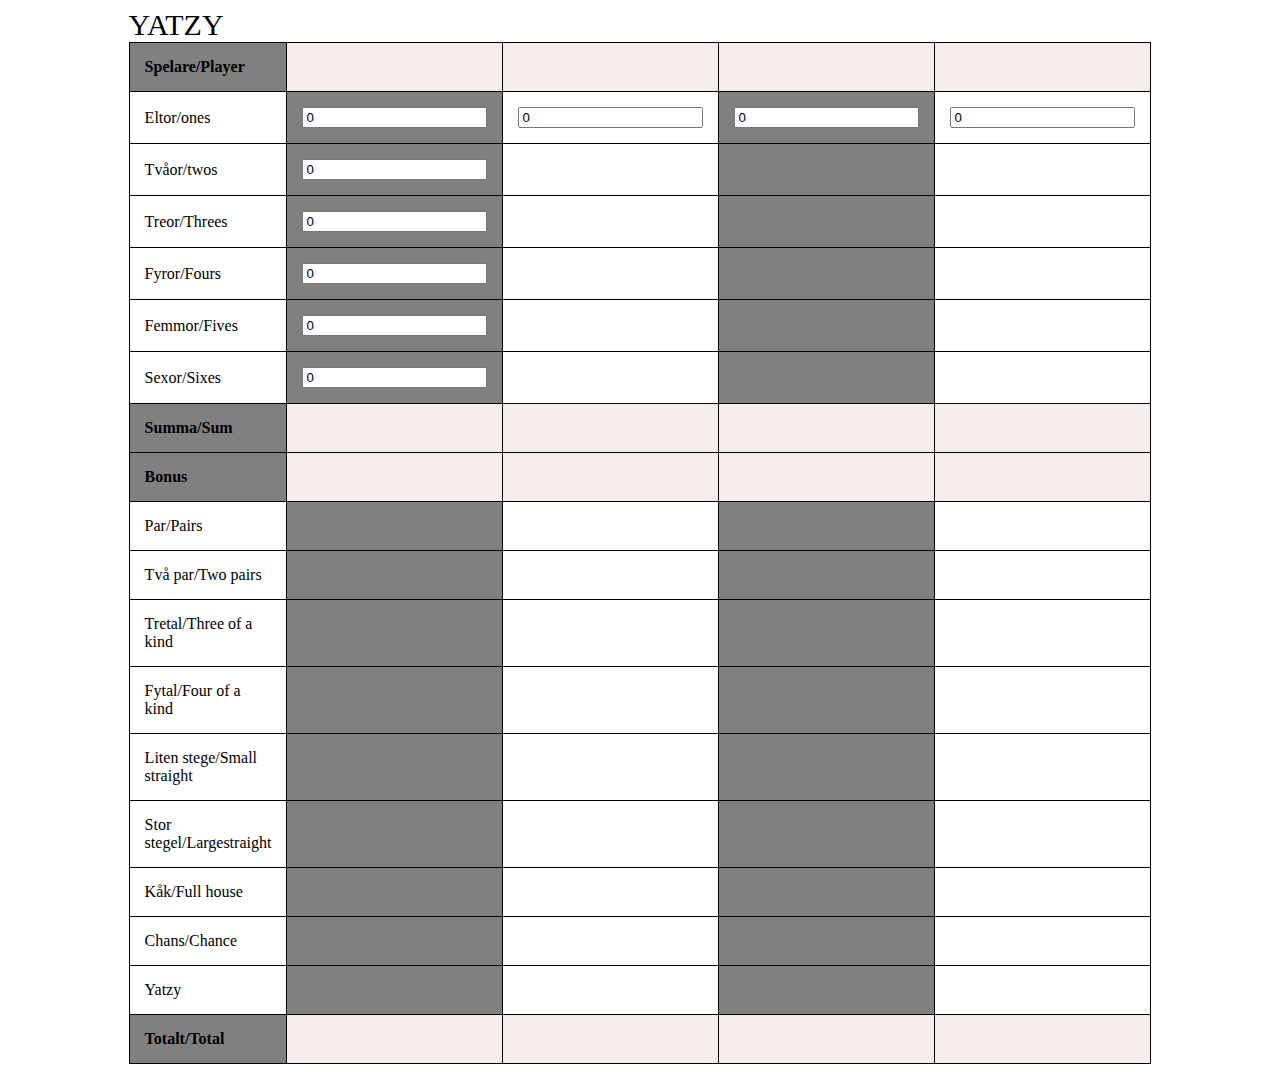
==== yatzy.html @ 27fafacc "first commit" ====
<!DOCTYPE html>
<html lang="en">
	<head>
		<meta charset="UTF-8" />
		<meta name="viewport" content="width=device-width, initial-scale=1.0" />
		<link rel="stylesheet" href="yatzy.css" />
		<title>Yatzy</title>
	</head>
	<body>
		<table>
			<caption>
				YATZY
			</caption>
			<tr class="main_header">
				<th class="lead_header">Spelare/Player</th>
				<th></th>
				<th></th>
				<th></th>
				<th></th>
			</tr>
			<tr>
				<td>Eltor/ones</td>
				<td><input type="number" id="playerOneOfOnes" value="0" /></td>
				<td><input type="number" id="playerTwo" value="0" /></td>
				<td><input type="number" id="playerThree" value="0" /></td>
				<td><input type="number" id="playerFour" value="0" /></td>
			</tr>
			<tr>
				<td>Tvåor/twos</td>
				<td><input type="number" id="playerOneOfTwos" value="0" /></td>
				<td></td>
				<td></td>
				<td></td>
			</tr>
			<tr>
				<td>Treor/Threes</td>
				<td><input type="number" id="playerOneOfThrees" value="0" /></td>
				<td></td>
				<td></td>
				<td></td>
			</tr>
			<tr>
				<td>Fyror/Fours</td>
				<td><input type="number" id="playerOneOfFours" value="0" /></td>
				<td></td>
				<td></td>
				<td></td>
			</tr>
			<tr>
				<td>Femmor/Fives</td>
				<td><input type="number" id="playerOneofFives" value="0" /></td>
				<td></td>
				<td></td>
				<td></td>
			</tr>
			<tr>
				<td>Sexor/Sixes</td>
				<td><input type="number" id="playerOneofSixes" value="0" /></td>
				<td></td>
				<td></td>
				<td></td>
			</tr>
			<tr>
				<th class="lead_header" id="sum">Summa/Sum</th>
				<th></th>
				<th></th>
				<th></th>
				<th></th>
			</tr>
			<tr>
				<th class="lead_header" id="bonus">Bonus</th>
				<th></th>
				<th></th>
				<th></th>
				<th></th>
			</tr>
			<tr>
				<td>Par/Pairs</td>
				<td></td>
				<td></td>
				<td></td>
				<td></td>
			</tr>
			<tr>
				<td>Två par/Two pairs</td>
				<td></td>
				<td></td>
				<td></td>
				<td></td>
			</tr>
			<tr>
				<td>Tretal/Three of a kind</td>
				<td></td>
				<td></td>
				<td></td>
				<td></td>
			</tr>
			<tr>
				<td>Fytal/Four of a kind</td>
				<td></td>
				<td></td>
				<td></td>
				<td></td>
			</tr>
			<tr>
				<td>Liten stege/Small straight</td>
				<td></td>
				<td></td>
				<td></td>
				<td></td>
			</tr>
			<tr>
				<td>Stor stegel/Largestraight</td>
				<td></td>
				<td></td>
				<td></td>
				<td></td>
			</tr>
			<tr>
				<td>Kåk/Full house</td>
				<td></td>
				<td></td>
				<td></td>
				<td></td>
			</tr>
			<tr>
				<td>Chans/Chance</td>
				<td></td>
				<td></td>
				<td></td>
				<td></td>
			</tr>
			<tr>
				<td>Yatzy</td>
				<td></td>
				<td></td>
				<td></td>
				<td></td>
			</tr>
			<tr>
				<th class="lead_header">Totalt/Total</th>
				<th></th>
				<th></th>
				<th></th>
				<th></th>
			</tr>
		</table>

		<script src="yatzy.js"></script>
	</body>
</html>
---- yatzy.css ----
caption {
	text-align: left;
	font-size: 30px;
}
table {
	width: 400px;
	margin: auto;
}

th {
	text-align: left;
}

table,
th,
td {
	border: 1px solid black;
	border-collapse: collapse;
}

th,
td {
	padding: 15px;
}

.lead_header {
	background-color: gray;
}

th:nth-child(n + 2) {
	/*n means all, +2 means starting from the second one*/
	background-color: rgb(245, 236, 236);
}

td:nth-child(even) {
	background-color: gray;
}
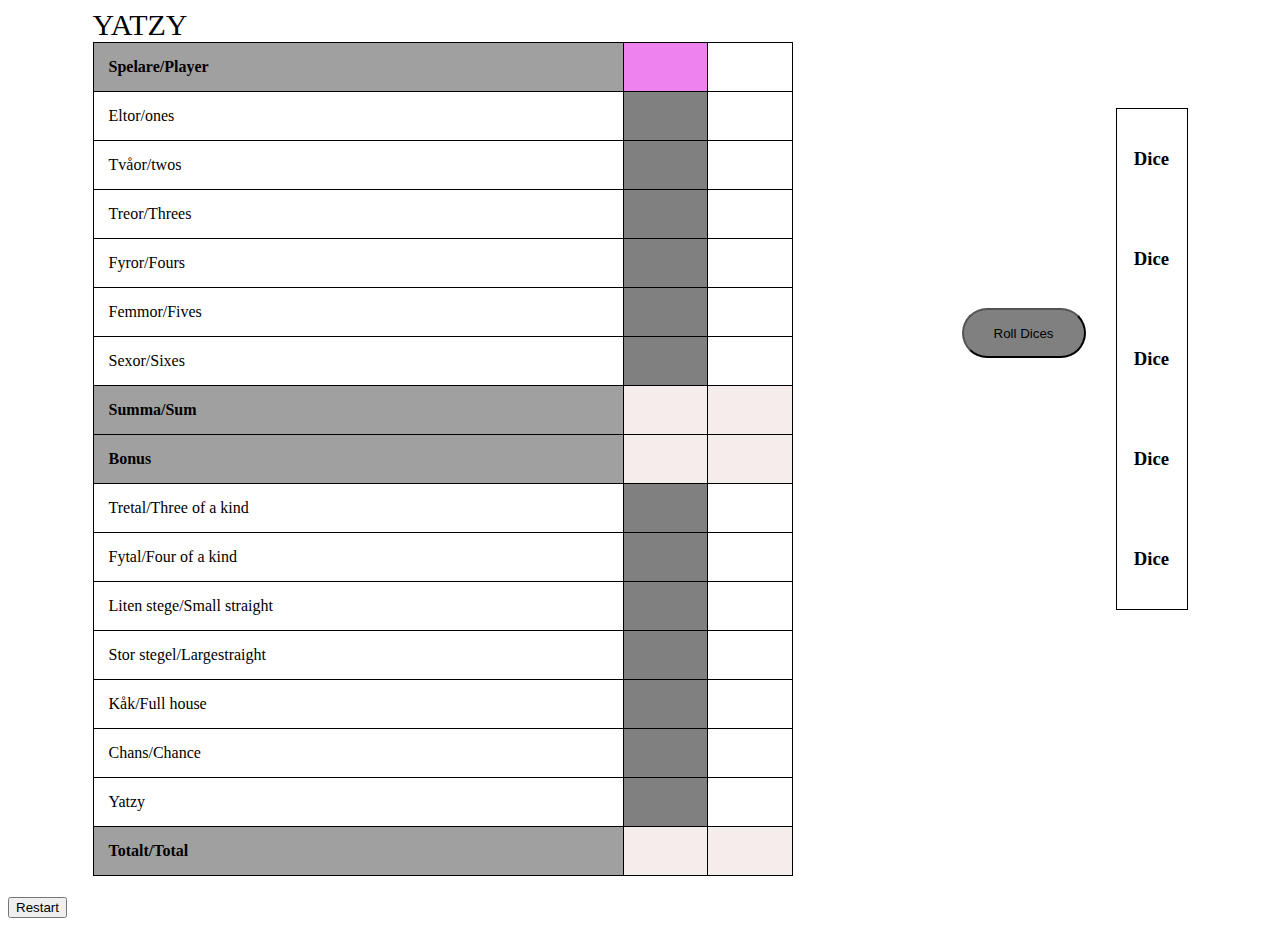
==== commit 32db47c3: "putting player names on front page" ====
--- a/yatzy.html
+++ b/yatzy.html
@@ -4,147 +4,138 @@
 		<meta charset="UTF-8" />
 		<meta name="viewport" content="width=device-width, initial-scale=1.0" />
 		<link rel="stylesheet" href="yatzy.css" />
-		<title>Yatzy</title>
+		<title>Yatzyy</title>
 	</head>
 	<body>
-		<table>
-			<caption>
-				YATZY
-			</caption>
-			<tr class="main_header">
-				<th class="lead_header">Spelare/Player</th>
-				<th></th>
-				<th></th>
-				<th></th>
-				<th></th>
-			</tr>
-			<tr>
-				<td>Eltor/ones</td>
-				<td><input type="number" id="playerOneOfOnes" value="0" /></td>
-				<td><input type="number" id="playerTwo" value="0" /></td>
-				<td><input type="number" id="playerThree" value="0" /></td>
-				<td><input type="number" id="playerFour" value="0" /></td>
-			</tr>
-			<tr>
-				<td>Tvåor/twos</td>
-				<td><input type="number" id="playerOneOfTwos" value="0" /></td>
-				<td></td>
-				<td></td>
-				<td></td>
-			</tr>
-			<tr>
-				<td>Treor/Threes</td>
-				<td><input type="number" id="playerOneOfThrees" value="0" /></td>
-				<td></td>
-				<td></td>
-				<td></td>
-			</tr>
-			<tr>
-				<td>Fyror/Fours</td>
-				<td><input type="number" id="playerOneOfFours" value="0" /></td>
-				<td></td>
-				<td></td>
-				<td></td>
-			</tr>
-			<tr>
-				<td>Femmor/Fives</td>
-				<td><input type="number" id="playerOneofFives" value="0" /></td>
-				<td></td>
-				<td></td>
-				<td></td>
-			</tr>
-			<tr>
-				<td>Sexor/Sixes</td>
-				<td><input type="number" id="playerOneofSixes" value="0" /></td>
-				<td></td>
-				<td></td>
-				<td></td>
-			</tr>
-			<tr>
-				<th class="lead_header" id="sum">Summa/Sum</th>
-				<th></th>
-				<th></th>
-				<th></th>
-				<th></th>
-			</tr>
-			<tr>
-				<th class="lead_header" id="bonus">Bonus</th>
-				<th></th>
-				<th></th>
-				<th></th>
-				<th></th>
-			</tr>
-			<tr>
-				<td>Par/Pairs</td>
-				<td></td>
-				<td></td>
-				<td></td>
-				<td></td>
-			</tr>
-			<tr>
-				<td>Två par/Two pairs</td>
-				<td></td>
-				<td></td>
-				<td></td>
-				<td></td>
-			</tr>
-			<tr>
-				<td>Tretal/Three of a kind</td>
-				<td></td>
-				<td></td>
-				<td></td>
-				<td></td>
-			</tr>
-			<tr>
-				<td>Fytal/Four of a kind</td>
-				<td></td>
-				<td></td>
-				<td></td>
-				<td></td>
-			</tr>
-			<tr>
-				<td>Liten stege/Small straight</td>
-				<td></td>
-				<td></td>
-				<td></td>
-				<td></td>
-			</tr>
-			<tr>
-				<td>Stor stegel/Largestraight</td>
-				<td></td>
-				<td></td>
-				<td></td>
-				<td></td>
-			</tr>
-			<tr>
-				<td>Kåk/Full house</td>
-				<td></td>
-				<td></td>
-				<td></td>
-				<td></td>
-			</tr>
-			<tr>
-				<td>Chans/Chance</td>
-				<td></td>
-				<td></td>
-				<td></td>
-				<td></td>
-			</tr>
-			<tr>
-				<td>Yatzy</td>
-				<td></td>
-				<td></td>
-				<td></td>
-				<td></td>
-			</tr>
-			<tr>
-				<th class="lead_header">Totalt/Total</th>
-				<th></th>
-				<th></th>
-				<th></th>
-				<th></th>
-			</tr>
-		</table>
+		
+		<div class="myBody">
+
+			<table>
+				<caption>
+					YATZY
+				</caption>
+				<tr class="main_header">
+					<th class="lead_header">Spelare/Player</th>
+					<th id="p1"></th>
+					<th id="p2"></th>
+					
+				</tr>
+				<tr>
+					<td>Eltor/ones</td>
+					<td class="minor10 minor notChoosedMinor"></td> 
+					<td class="minor11 minor notChoosedMinor"></td>	
+					
+				</tr>
+				<tr>
+					<td>Tvåor/twos</td>
+					<td class="minor20 minor notChoosedMinor"></td>
+					<td class="minor21 minor notChoosedMinor"></td>
+					
+				</tr>
+				<tr>
+					<td>Treor/Threes</td>
+					<td class="minor30 minor notChoosedMinor"></td>
+					<td class="minor31 minor notChoosedMinor"></td>
+					
+				</tr>
+				<tr>
+					<td>Fyror/Fours</td>
+					<td class="minor40 minor notChoosedMinor"></td>
+					<td class="minor41 minor notChoosedMinor"></td>
+					
+				</tr>
+				<tr>
+					<td>Femmor/Fives</td>
+					<td class="minor50 minor notChoosedMinor"></td>
+					<td class="minor51 minor notChoosedMinor"></td>
+					
+				</tr>
+				<tr>
+					<td>Sexor/Sixes</td>
+					<td class="minor60 minor notChoosedMinor"></td>
+					<td class="minor61 minor notChoosedMinor"></td>
+					
+				</tr>
+				<tr>
+					<th class="lead_header" id="sum">Summa/Sum</th>
+					<th class="sum0"></th>
+					<th class="sum1"></th>
+					
+				</tr>
+				<tr>
+					<th class="lead_header" id="bonus">Bonus</th>
+					<th class="bonus0"></th>
+					<th class="bonus1"></th>
+					
+				</tr>
+				<tr>
+					<td>Tretal/Three of a kind</td>
+					<td class="threeOfKind0 major notChoosedMajor" ></td>
+					<td class="threeOfKind1 major notChoosedMajor" ></td>
+					
+				</tr>
+				<tr>
+					<td>Fytal/Four of a kind</td>
+					<td class="fourOfKind0 major notChoosedMajor"></td>
+					<td class="fourOfKind1 major notChoosedMajor"></td>
+					
+				</tr>
+				<tr>
+					<td>Liten stege/Small straight</td>
+					<td class="smallStraight0 major notChoosedMajor"></td>
+					<td class="smallStraight1 major notChoosedMajor"></td>
+					
+				</tr>
+				<tr>
+					<td>Stor stegel/Largestraight</td>
+					<td class="largeStraight0 major notChoosedMajor"></td>
+					<td class="largeStraight1 major notChoosedMajor"></td>
+					
+				</tr>
+				<tr>
+					<td>Kåk/Full house</td>
+					<td class="fullhouse0 major notChoosedMajor" ></td>
+					<td class="fullhouse1 major notChoosedMajor" ></td>
+					
+				</tr>
+				<tr>
+					<td>Chans/Chance</td>
+					<td class="chance0 major notChoosedMajor"></td>
+					<td class="chance1 major notChoosedMajor"></td>
+					
+				</tr>
+				<tr>
+					<td>Yatzy</td>
+					<td class="yatzy0 major notChoosedMajor"></td>
+					<td class="yatzy1 major notChoosedMajor"></td>
+					
+				</tr>
+				<tr>
+					<th class="lead_header">Totalt/Total</th>
+					<th class="total0"></th>
+					<th class="total1"></th>
+					
+				</tr>
+			</table>
+
+			<div class="onePart">
+				<button class="roll">Roll Dices</button>
+	
+			<div class="dices">
+				<h3 class="notChoosed " >Dice</h3>
+				<h3 class="notChoosed" >Dice</h3>
+				<h3 class="notChoosed" >Dice</h3>
+				<h3 class="notChoosed" >Dice</h3>
+				<h3 class="notChoosed" >Dice</h3>
+			</div>
+			</div>
+
+		</div>
+
+		<div class="ended">
+			<h1></h1>
+			<button class="restart">Restart</button>
+		</div>
 
 		<script src="yatzy.js"></script>
 	</body>
--- a/yatzy.css
+++ b/yatzy.css
@@ -3,8 +3,7 @@
 	font-size: 30px;
 }
 table {
-	width: 400px;
-	margin: auto;
+	width: 700px;
 }
 
 th {
@@ -24,7 +23,7 @@
 }
 
 .lead_header {
-	background-color: gray;
+	background-color: rgb(160, 160, 160);
 }
 
 th:nth-child(n + 2) {
@@ -35,3 +34,45 @@
 td:nth-child(even) {
 	background-color: gray;
 }
+.dices{
+	display: flex;
+	justify-content: space-between;
+	align-items: center;
+	flex-direction: column;
+	border: 1px solid black;
+	text-align: center;
+	width: 70px;
+	height: 500px;
+	margin-top: 100px;
+	margin-left: 30px;
+}
+.dices h3{
+	cursor: pointer;
+	margin: auto;
+	padding: 10px;
+}
+.myBody{
+	display: flex;
+	justify-content: space-around;
+}
+.onePart{
+	display: flex;
+	justify-content: space-between;
+}
+.roll{
+	height: 50px;
+	padding: 10px 30px;
+	margin-top: 300px;
+	background-color: gray;
+	border-radius: 10rem;
+	cursor: pointer;
+}
+.choosedDice{
+	background-color: gray;
+	color: white;
+	border: 1px solid black;
+}
+.choosedMinor, .choosedMajor{
+	background-color: red !important;
+	border: 1px solid black;
+}
